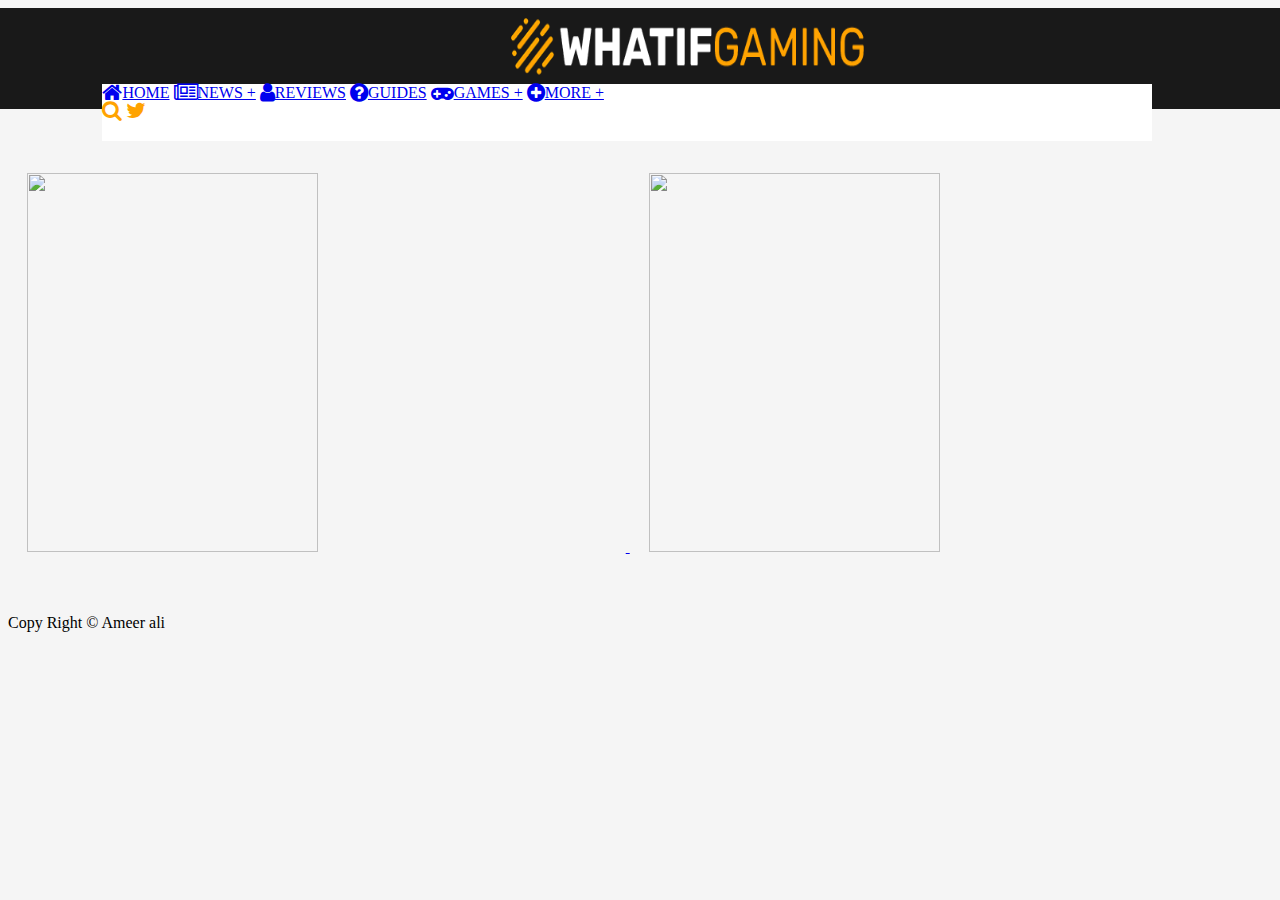
==== Whatifgaming.com.html @ a66f5ff5 "clear-mistakes" ====
<!DOCTYPE html>
<html lang="en">

<head>
    <meta charset="UTF-8">
    <meta http-equiv="X-UA-Compatible" content="IE=edge">
    <meta name="viewport" content="width=device-width, initial-scale=1.0">
    <title>WhatifGaming.com-Home Of Gaming</title>
    <link rel="stylesheet" href="style.css">
    <link rel="stylesheet" href="./thirdparty/css/font-awesome.min.css">
</head>

<body>
    <main>
        <div>
            <div class="box">
                <a href="#"><img class="logo" src="/images/WhatIfGaming-Logo.png" alt=""></a>
            </div>
            <nav>
                <div class="box2">
                    <a class="nav-item" href="#"><i class="fa fa-home fa-lg" aria-hidden="true"></i>HOME</a>
                    <a class="nav-item" href="#"><i class="fa fa-newspaper-o fa-lg" aria-hidden="true"></i>NEWS +</a>
                    <a class="nav-item" href="#"><i class="fa fa-user fa-lg" aria-hidden="true"></i>REVIEWS</a>
                    <a class="nav-item" href="#"><i class="fa fa-question-circle fa-lg"
                            aria-hidden="true"></i>GUIDES</a>
                    <a class="nav-item" href="#"><i class="fa fa-gamepad fa-lg" aria-hidden="true"></i>GAMES +</a>
                    <a class="nav-item" href="#"><i class="fa fa-plus-circle fa-lg" aria-hidden="true"></i>MORE +</a>
                </div>
                <div>
                    <a class="nav-item-icon" href="#"><i class="fa fa-search fa-lg icons-yellow"></i></a>
                    <a class="nav-item-icon" href="#"><i class="fa fa-twitter fa-lg icons-yellow"></i></a>
                </div>

            </nav>
            <a href="#"><img class="container" src="/images/GTA-Online-Heists.jpg" alt="">
       </a>
            <a href="#"><img src="/images/Minecraft-Castle-Ideas .jpg" alt=""></a>

        </div>
    </main>

    <footer>
        Copy Right &copy; Ameer ali
    </footer>

</body>

</html>
---- style.css ----
.box {
    background-color: #191919;
    position: absolute;
    width: 100%;
    height: 101px;
    margin-left: -8px;
}
@font-face  {
    font-family: "myMuli" ;
    src: url('./fonts/Mulish-ExtraBold.ttf');
}
.logo{
    position: absolute;
    width: 358px;
    height: 70px;
    left: 8%;
    top: -162px;
    margin-left: 406px;
}
p {
    color: #ffffff;
    font-size: 35px;
  font-weight: bolder;
    text-align: center;
    padding-left: -70px;
    margin-left: -4%;
    margin-top: 4px;
}
nav{
    
    position: absolute;
    background-color: white;
    width: 82%;
    height: 57px;
    left: 8%;
    top: 84px;
}

.icons{
    display: inline;
 
    margin-left: 140px;
    margin-top: 15px;
}
.icons-yellow {
    color: #ffa301;
}

span{
color:#f89f02;    
}
button{
    border-color: white;
    background-color: white;
    font-family: myMuli;
    font-size: 13px;
    font-weight: 800;
    letter-spacing: 2px;
    border: none;
    margin-left: 64px;
    margin-top: 15px;
}
button:hover{
    background-color: #f89f02;
    color: #191919;
    transition: 2s;
    transform: rotateX(360eg);
}
body{
    background-color: whitesmoke;
}
img{
    position: relative;
    width: 48%;
    height: 379px;
    margin: 62px;
    margin-left: 19px;
    margin-right: -8px;
    margin-top: 165px;
}
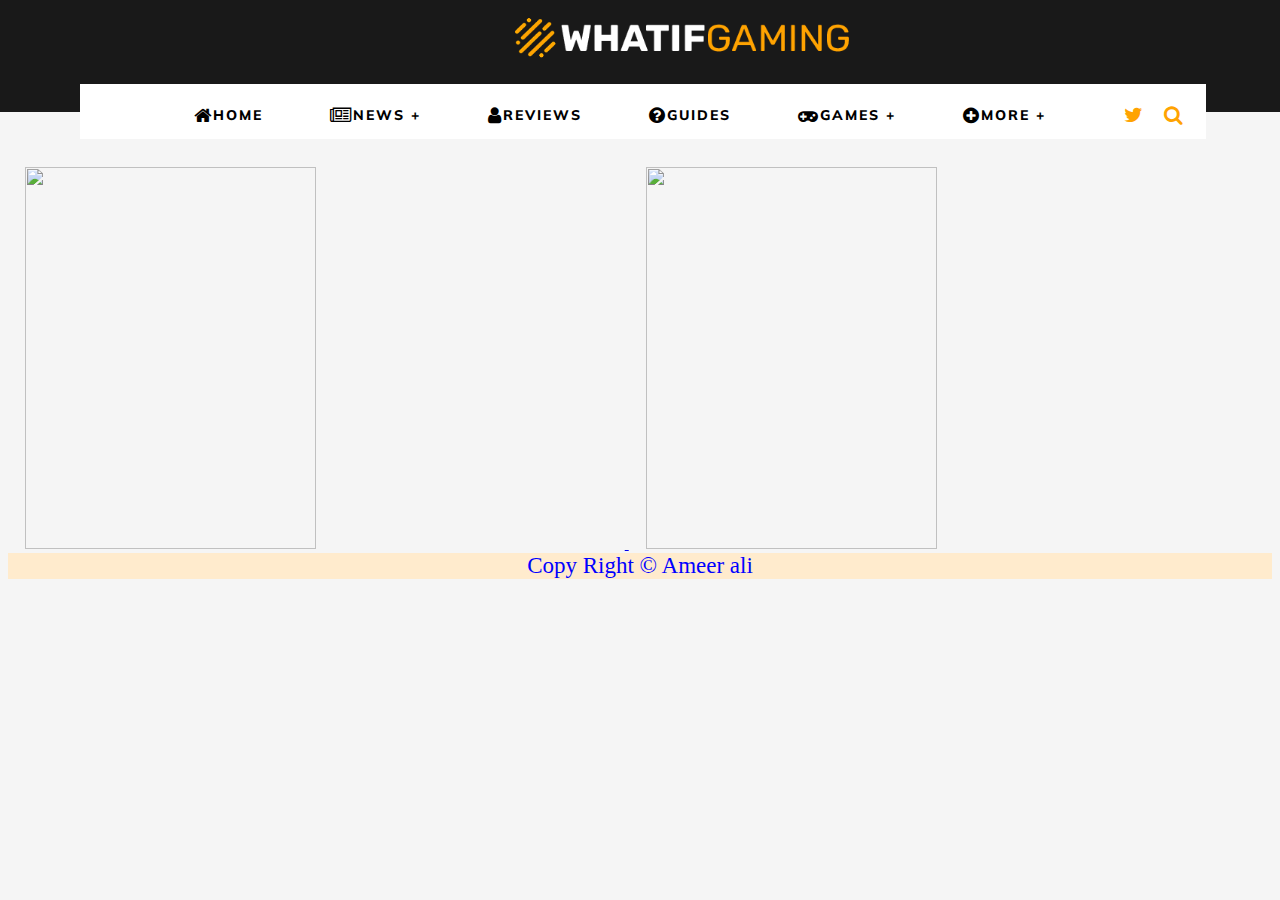
==== commit 7d5106dc: "clear-mistakes" ====
--- a/Whatifgaming.com.html
+++ b/Whatifgaming.com.html
@@ -11,8 +11,7 @@
 </head>
 
 <body>
-    <main>
-        <div>
+   
             <div class="box">
                 <a href="#"><img class="logo" src="/images/WhatIfGaming-Logo.png" alt=""></a>
             </div>
@@ -33,11 +32,10 @@
 
             </nav>
             <a href="#"><img class="container" src="/images/GTA-Online-Heists.jpg" alt="">
-       </a>
+            </a>
             <a href="#"><img src="/images/Minecraft-Castle-Ideas .jpg" alt=""></a>
 
-        </div>
-    </main>
+      
 
     <footer>
         Copy Right &copy; Ameer ali
--- a/style.css
+++ b/style.css
@@ -1,81 +1,102 @@
+@font-face {
+  font-family: "myMuli";
+  src: url("./fonts/Mulish-ExtraBold.ttf");
+}
 .box {
-    background-color: #191919;
-    position: absolute;
-    width: 100%;
-    height: 101px;
-    margin-left: -8px;
+  background-color: #191919;
+  position: absolute;
+  width: 100%;
+  height: 112px;
+  margin-left: -8px;
+  top: 0px;
 }
-@font-face  {
-    font-family: "myMuli" ;
-    src: url('./fonts/Mulish-ExtraBold.ttf');
+nav {
+  position: absolute;
+  background-color: white;
+  width: 88%;
+  height: 43px;
+  left: 80px;
+  top: 84px;
+  padding-top: 12px;
 }
-.logo{
-    position: absolute;
-    width: 358px;
-    height: 70px;
-    left: 8%;
-    top: -162px;
-    margin-left: 406px;
+.nav-item {
+  text-decoration: none;
+  color: black;
+  font-family: myMuli;
+  font-size: 14px;
+  font-weight: 900;
+  letter-spacing: 2px;
+
+  margin-left: 63px;
 }
-p {
-    color: #ffffff;
-    font-size: 35px;
-  font-weight: bolder;
-    text-align: center;
-    padding-left: -70px;
-    margin-left: -4%;
-    margin-top: 4px;
+.nav-item-icon {
+  float: right;
+  padding-left: -148px;
+  padding-right: 45px;
+  margin-inline: -22px;
+  margin-top: 10px;
 }
-nav{
-    
-    position: absolute;
-    background-color: white;
-    width: 82%;
-    height: 57px;
-    left: 8%;
-    top: 84px;
+img {
+  position: relative;
+  width: 48%;
+  height: 382px;
+  margin-left: 17px;
+  margin-right: -7px;
+  margin-top: 159px;
+}
+.fa-twitter:before {
+  content: "\f099";
+  margin-inline: 20px;
+  font-size: 20px;
 }
 
-.icons{
-    display: inline;
- 
-    margin-left: 140px;
-    margin-top: 15px;
-}
-.icons-yellow {
-    color: #ffa301;
+.fa-search:before {
+  content: "\f002";
+  font-size: 20px;
 }
 
-span{
-color:#f89f02;    
-}
-button{
-    border-color: white;
-    background-color: white;
-    font-family: myMuli;
-    font-size: 13px;
-    font-weight: 800;
-    letter-spacing: 2px;
-    border: none;
-    margin-left: 64px;
-    margin-top: 15px;
-}
-button:hover{
-    background-color: #f89f02;
-    color: #191919;
-    transition: 2s;
-    transform: rotateX(360eg);
-}
-body{
-    background-color: whitesmoke;
-}
-img{
-    position: relative;
-    width: 48%;
-    height: 379px;
-    margin: 62px;
-    margin-left: 19px;
-    margin-right: -8px;
-    margin-top: 165px;
+.logo {
+  width: 339px;
+  height: 49px;
+  top: -146px;
+  margin-left: 40%;
 }
 
+.container {
+  position: relative;
+}
+.text-box {
+  position: absolute;
+}
+
+.icons-yellow {
+  color: #ffa301;
+}
+.icons-yellow:hover {
+  color: black;
+}
+
+span {
+  color: #f89f02;
+}
+
+.box2 {
+  position: absolute;
+  margin-top: 10px;
+  margin-left: 51px;
+}
+
+a:hover {
+  color: #f89f02;
+}
+body {
+  background-color: whitesmoke;
+}
+
+footer {
+  font-family: cursive;
+  font-size: 23px;
+  background-color: blanchedalmond;
+  color: blue;
+  text-align: center;
+}
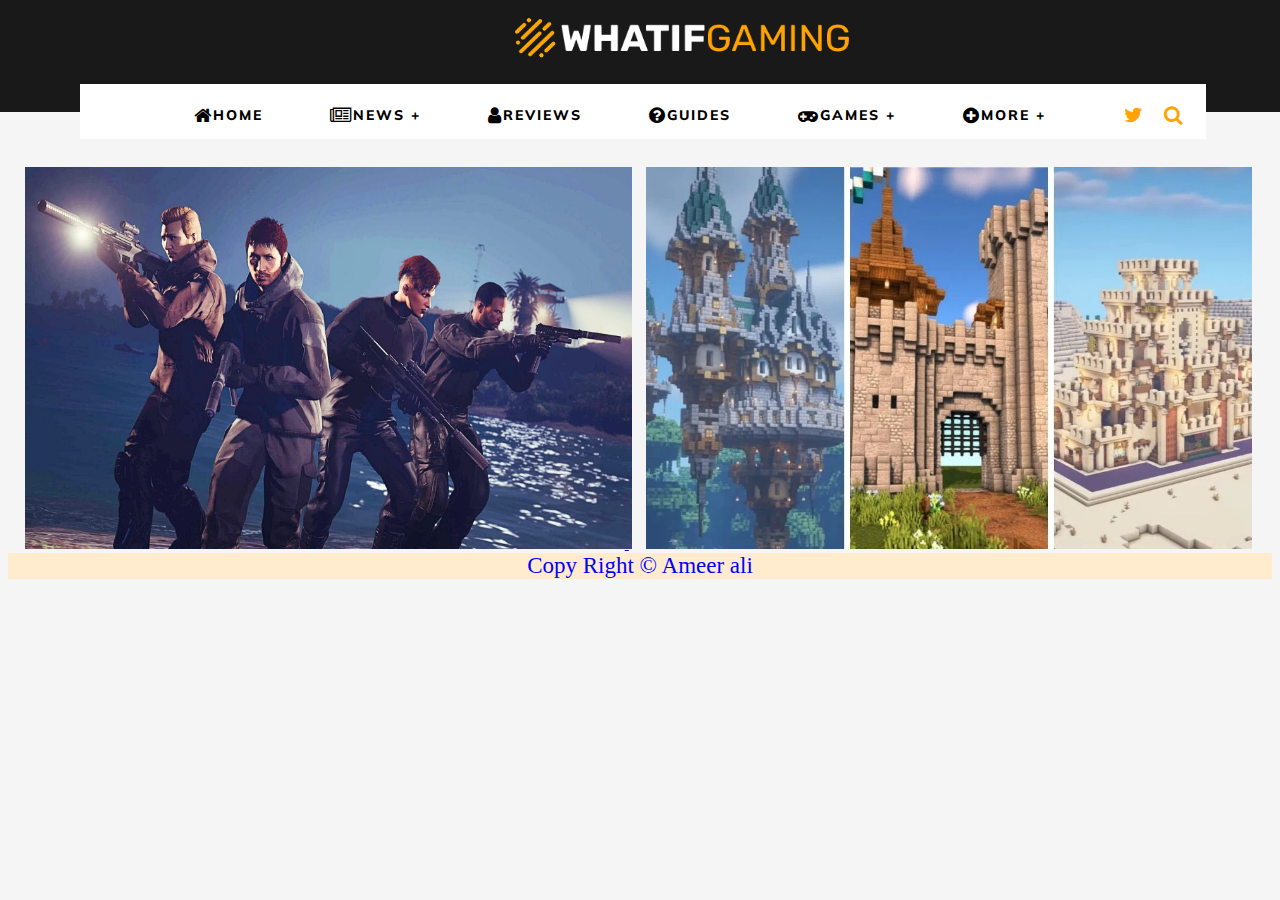
==== commit 5f3d6945: "content organized" ====
--- a/Whatifgaming.com.html
+++ b/Whatifgaming.com.html
@@ -6,14 +6,14 @@
     <meta http-equiv="X-UA-Compatible" content="IE=edge">
     <meta name="viewport" content="width=device-width, initial-scale=1.0">
     <title>WhatifGaming.com-Home Of Gaming</title>
-    <link rel="stylesheet" href="style.css">
-    <link rel="stylesheet" href="./thirdparty/css/font-awesome.min.css">
+    <link rel="stylesheet" href="./style.css">
+    <link rel="stylesheet" href="./content/thirdparty/css/font-awesome.min.css">
 </head>
 
 <body>
    
             <div class="box">
-                <a href="#"><img class="logo" src="/images/WhatIfGaming-Logo.png" alt=""></a>
+                <a href="#"><img class="logo" src="./content/images/WhatIfGaming-Logo.png" alt=""></a>
             </div>
             <nav>
                 <div class="box2">
@@ -31,9 +31,9 @@
                 </div>
 
             </nav>
-            <a href="#"><img class="container" src="/images/GTA-Online-Heists.jpg" alt="">
+            <a href="#"><img class="container" src="./content/images/GTA-Online-Heists.jpg" alt="">
             </a>
-            <a href="#"><img src="/images/Minecraft-Castle-Ideas .jpg" alt=""></a>
+            <a href="#"><img src="./content/images/Minecraft-Castle-Ideas .jpg" alt=""></a>
 
       
 
--- a/style.css
+++ b/style.css
@@ -1,10 +1,11 @@
 @font-face {
   font-family: "myMuli";
-  src: url("./fonts/Mulish-ExtraBold.ttf");
+  src: url("./content/fonts/Mulish-ExtraBold.ttf");
 }
 .box {
   background-color: #191919;
   position: absolute;
+  
   width: 100%;
   height: 112px;
   margin-left: -8px;
